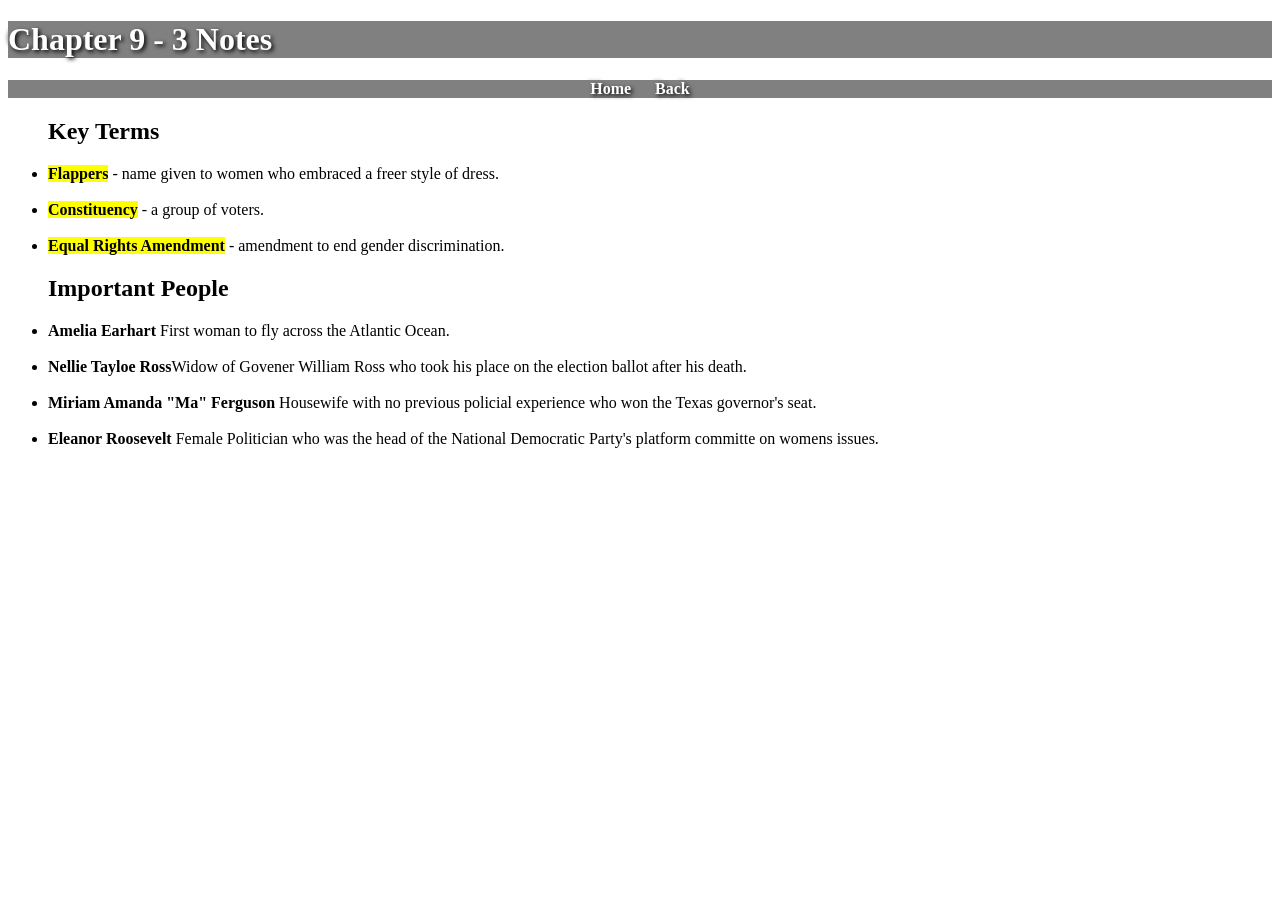
==== ch9-3.html @ 14b0db76 "Create ch9-3.html" ====
<!DOCTYPE html>
<html lang="en">
<head>
    <meta charset="UTF-8">
    <title>HistoryWeb</title>
    <link rel="stylesheet" href="style.css">
</head>

<!--Heading-->
<header>
<h1> Chapter 9 - 3 Notes</h1>
</header>

<!--Nav Bar-->
<nav>
<a href ="index.html">Home</a>
<a href ="ch9.html">Back</a>
</nav>

<ul>
<h2>Key Terms</h2>
<li><span class="bold">Flappers</span> - name given to women who embraced a freer style of dress.</li>
<br>
<li><span class="bold">Constituency</span> - a group of voters.</li>
<br>
<li><span class="bold">Equal Rights Amendment</span> - amendment to end gender discrimination.</li>
<h2>Important People</h2>
<li><a href="https://www.britannica.com/biography/Amelia-Earhart" class="hover-link">Amelia Earhart</a> First woman to fly across the Atlantic Ocean.</li>
<br>
<li><a href="https://www.britannica.com/biography/Nellie-Tayloe-Ross" class="hover-link">Nellie Tayloe Ross</a>Widow of Govener William Ross who took his place on the election ballot after his death.</li>
<br>
<li><a href="https://www.britannica.com/biography/Miriam-Ferguson" class="hover-link">Miriam Amanda "Ma" Ferguson</a> Housewife with no previous policial experience who won the Texas governor's seat.</li>
<br>
<li><a href="https://www.britannica.com/biography/Eleanor-Roosevelt" class="hover-link">Eleanor Roosevelt</a> Female Politician who was the head of the National Democratic Party's platform committe on womens issues.</li>
</html>
---- style.css ----
header{
    background-color: gray;
    color: white;
    font-weight: bold;
    text-shadow: 2px 2px 4px black, -2px -2px 4px gray;
}

nav{
    background-color: gray;
    text-align: center;
    word-spacing: 20px;
}

nav a{
    text-decoration: none;
    text-shadow: 2px 2px 4px black, -2px -2px 4px gray;
    color: white;
    font-weight: bold;
}

h2 a{
    text-decoration: none;
    color: black;
    font-weight: bold;
    font-style: italic;
}



.bold{
    font-weight: bold;
    background-color: yellow;
}

ul li a{
    text-decoration: none;
    font-weight: bold;
    color: black;
}

.hover-link {
    color: black; /* Default color */
}

.hover-link:hover {
    color: blue;
}
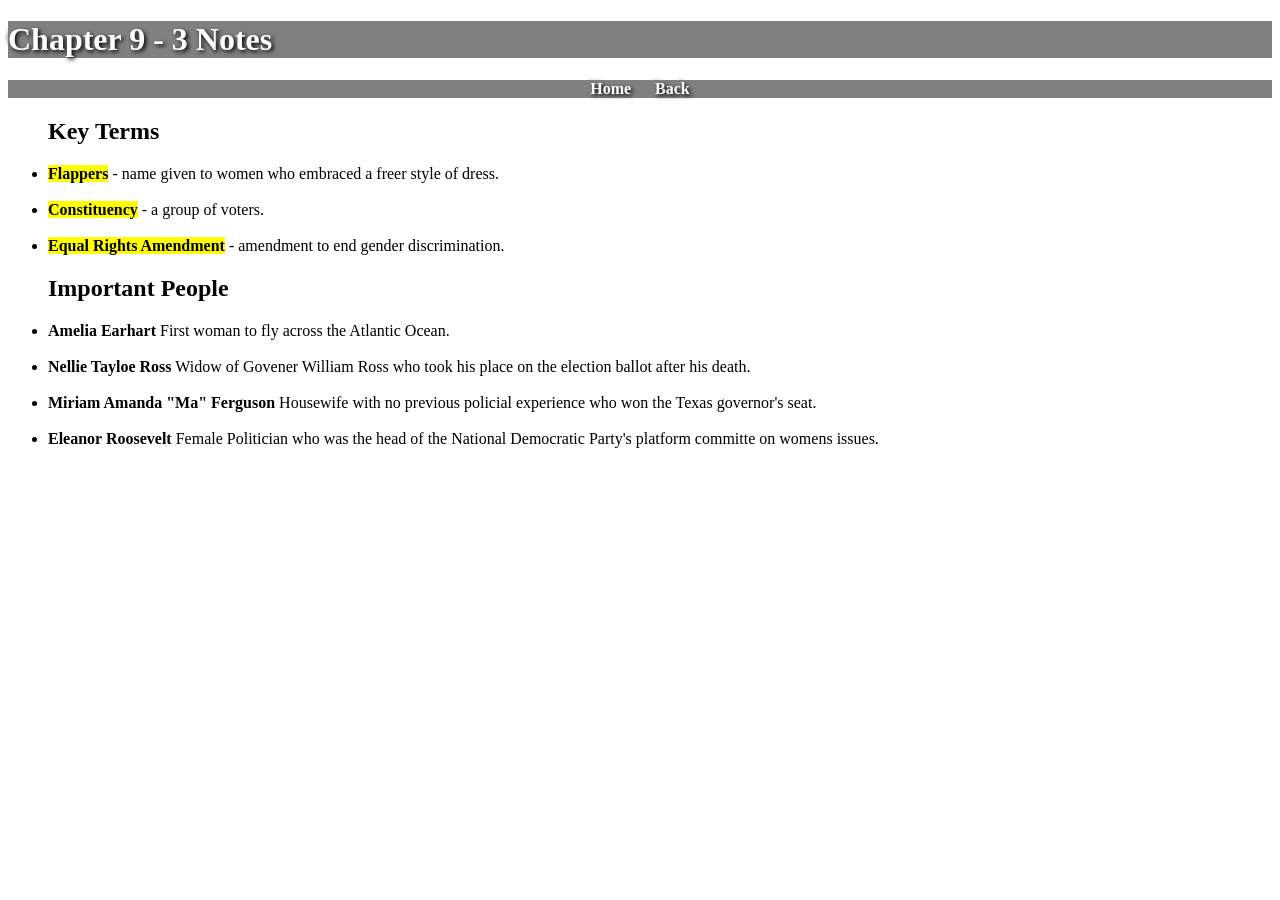
==== commit 17246f40: "Update ch9-3.html space" ====
--- a/ch9-3.html
+++ b/ch9-3.html
@@ -27,7 +27,7 @@
 <h2>Important People</h2>
 <li><a href="https://www.britannica.com/biography/Amelia-Earhart" class="hover-link">Amelia Earhart</a> First woman to fly across the Atlantic Ocean.</li>
 <br>
-<li><a href="https://www.britannica.com/biography/Nellie-Tayloe-Ross" class="hover-link">Nellie Tayloe Ross</a>Widow of Govener William Ross who took his place on the election ballot after his death.</li>
+<li><a href="https://www.britannica.com/biography/Nellie-Tayloe-Ross" class="hover-link">Nellie Tayloe Ross</a> Widow of Govener William Ross who took his place on the election ballot after his death.</li>
 <br>
 <li><a href="https://www.britannica.com/biography/Miriam-Ferguson" class="hover-link">Miriam Amanda "Ma" Ferguson</a> Housewife with no previous policial experience who won the Texas governor's seat.</li>
 <br>
